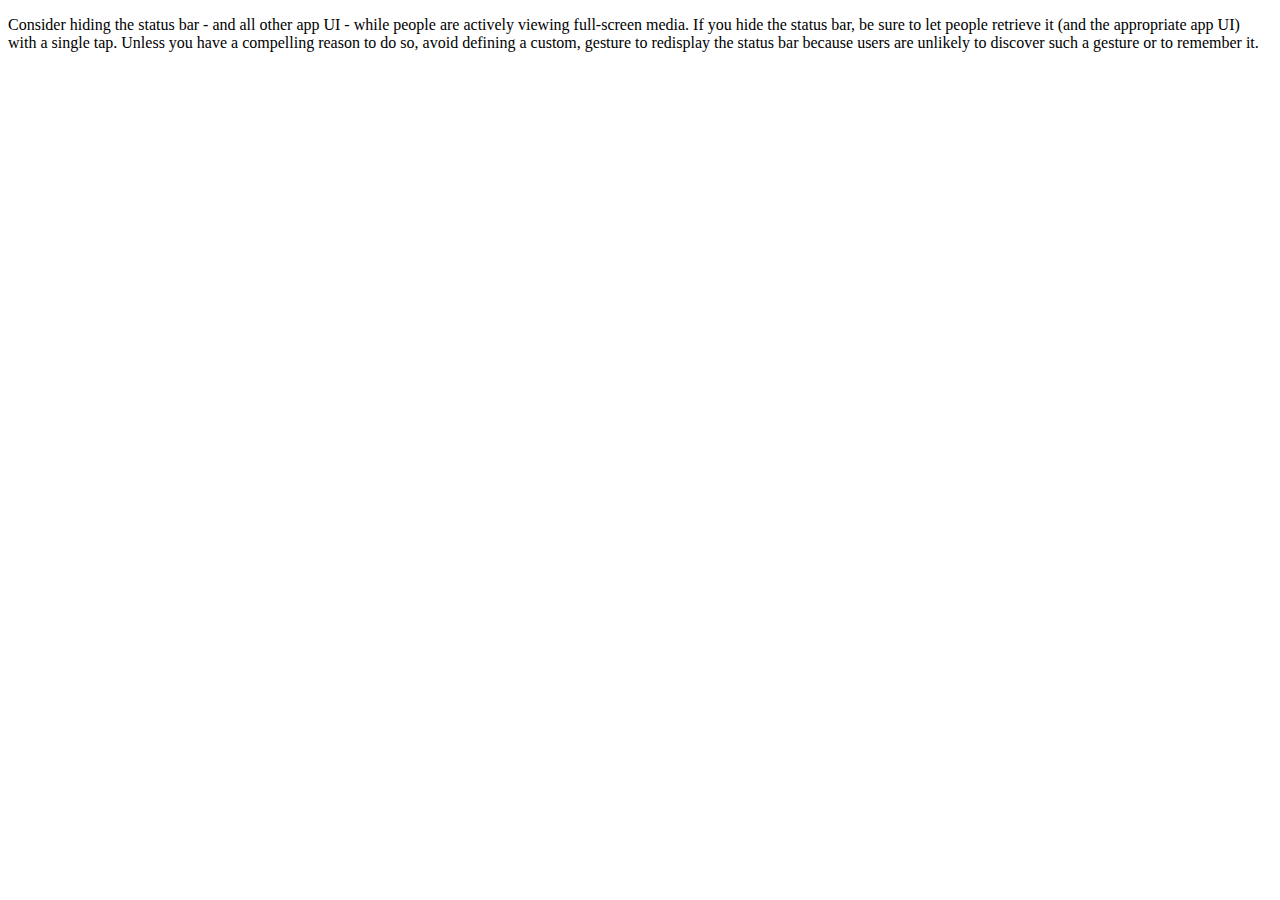
==== third/index.html @ 37a5aa2a "New files" ====
<!DOCTYPE html>
<html>
<head>
	<link href="style.css" rel="stylesheet" type="html/css">
	<title></title>
</head>
<body>
	<div class="One"></div>
		<div class="Onea"></div>
	<p>Consider hiding the status bar - and all other app UI - while people are actively viewing full-screen media. If you hide the status bar, be sure to let people retrieve it (and the appropriate app UI) with a single tap. Unless you have a compelling reason to do so, avoid defining a custom, gesture to redisplay the status bar because users are unlikely to discover such a gesture or to remember it.</p>
	<div class="Two"></div>
	<div class="Three"></div>
	<div class="Four"></div>
	<div class="Five"></div>

</body>
</html>
---- third/style.css ----
html, body {
	height: 100%;
	width: 100%;
	margin: 0;
}

.One {
	height: 15%;
	width: 100%;
	background-color: #D8D8D8;
	float: top;
	position: absolute;
}

.Onea {
	height: 100px;
	width: 100px;
	background-color: #4A8FE1;
	position: relative;
	margin-left: 30px;
	padding-top: 10px;
}

.Two {
	height: 15%;
	width: 100%;
	background-color: #4A8FE1;
	float: bottom;
}

.Three {
	height: 15%;
	width: 100%;
	background-color: #50E3C1;
	float: bottom;
}

.Four {
	height: 15%;
	width: 100%;
	background-color: #B8E886;
	float: bottom;
}

.Five {
	height: 15%;
	width: 100%;
	background-color: #F8E71D;
	float: bottom;
}

p {
	font-family: tahoma;
	font-size: 30px;
	padding: 30px;
}
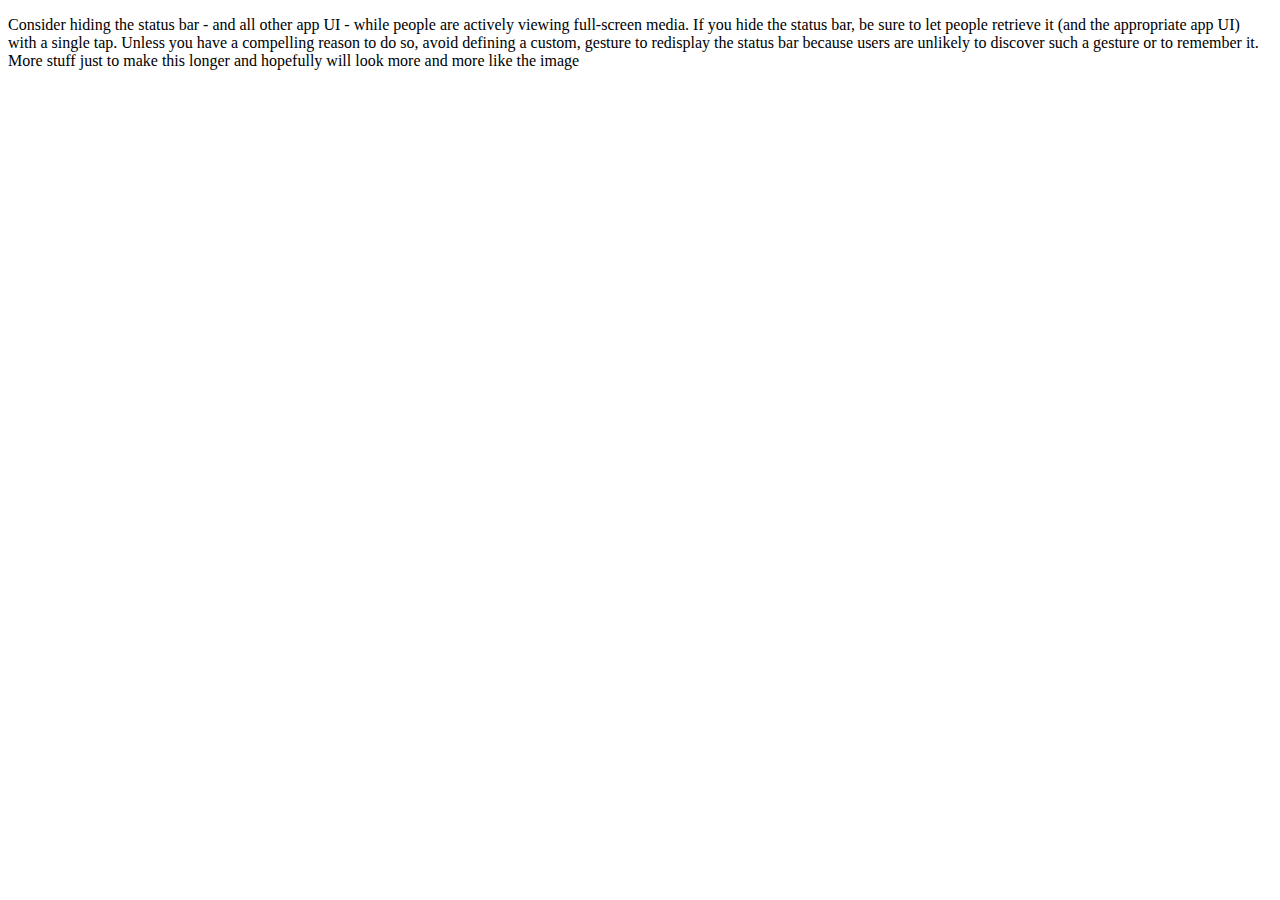
==== commit bd639e77: "Updated files" ====
--- a/third/index.html
+++ b/third/index.html
@@ -4,10 +4,11 @@
 	<link href="style.css" rel="stylesheet" type="html/css">
 	<title></title>
 </head>
+			<header>
+				<div class="Onea"></div>
+			</header>
 <body>
-	<div class="One"></div>
-		<div class="Onea"></div>
-	<p>Consider hiding the status bar - and all other app UI - while people are actively viewing full-screen media. If you hide the status bar, be sure to let people retrieve it (and the appropriate app UI) with a single tap. Unless you have a compelling reason to do so, avoid defining a custom, gesture to redisplay the status bar because users are unlikely to discover such a gesture or to remember it.</p>
+	<p>Consider hiding the status bar - and all other app UI - while people are actively viewing full-screen media. If you hide the status bar, be sure to let people retrieve it (and the appropriate app UI) with a single tap. Unless you have a compelling reason to do so, avoid defining a custom, gesture to redisplay the status bar because users are unlikely to discover such a gesture or to remember it. More stuff just to make this longer and hopefully will look more and more like the image</p>
 	<div class="Two"></div>
 	<div class="Three"></div>
 	<div class="Four"></div>
--- a/third/style.css
+++ b/third/style.css
@@ -4,21 +4,18 @@
 	margin: 0;
 }
 
-.One {
+header {
 	height: 15%;
 	width: 100%;
 	background-color: #D8D8D8;
 	float: top;
-	position: absolute;
+	padding: 15px;
 }
 
 .Onea {
 	height: 100px;
 	width: 100px;
 	background-color: #4A8FE1;
-	position: relative;
-	margin-left: 30px;
-	padding-top: 10px;
 }
 
 .Two {
@@ -50,7 +47,7 @@
 }
 
 p {
-	font-family: tahoma;
+	font-family: sans-serif;
 	font-size: 30px;
-	padding: 30px;
+	padding: 80px;
 }